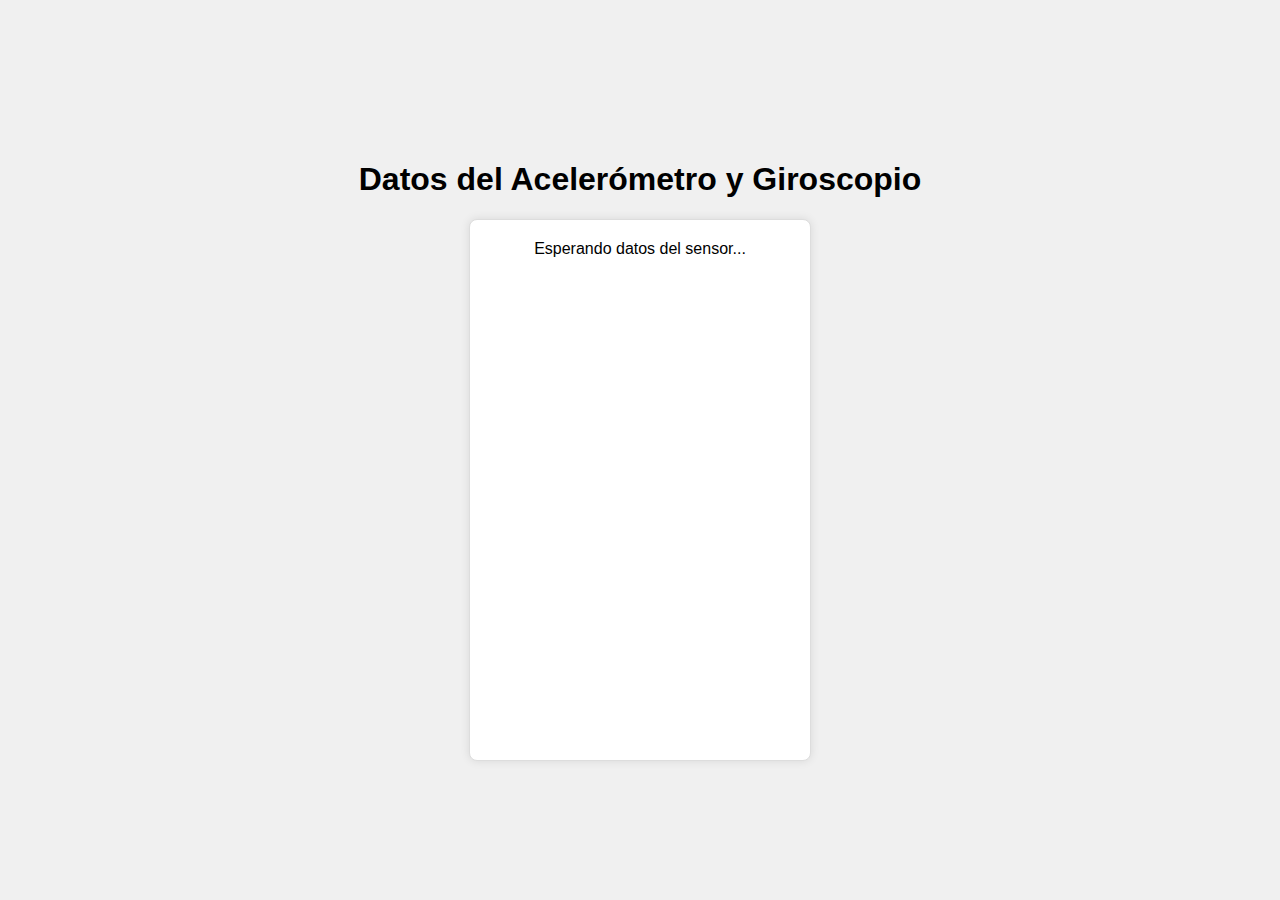
==== prb.html @ 226afd3c "a" ====
<!DOCTYPE html>
<html lang="en">
<head>
    <meta charset="UTF-8">
    <meta name="viewport" content="width=device-width, initial-scale=1.0">
    <title>Sensores de Movimiento</title>
    <style>
        body {
            font-family: Arial, sans-serif;
            display: flex;
            flex-direction: column;
            align-items: center;
            justify-content: center;
            height: 100vh;
            margin: 0;
            background-color: #f0f0f0;
        }
        #data {
            padding: 20px;
            background-color: #fff;
            border: 1px solid #ddd;
            border-radius: 8px;
            box-shadow: 0 0 10px rgba(0, 0, 0, 0.1);
            text-align: center;
            height: 500px;
            position: relative;
            width: 300px;
        }
        .A1, .A2, .A3 {
            position: absolute;
            left: 50%;
            transform: translate(-50%);
        }
        .A1{
            top:20%;
        }
        .A2{
            top: 45%;
            transform: translate(-50%,-50%);
        }
        .A3{
            bottom: 20%;
        }
        h2{
            border-bottom: 2px solid rgb(23, 23, 23);
            padding-bottom: 10px;
        }
        #logs {
            margin-top: 20px;
            width: 80%;
            max-height: 200px;
            overflow-y: auto;
            background-color: #eee;
            padding: 10px;
            border: 1px solid #ccc;
            border-radius: 8px;
            box-shadow: 0 0 10px rgba(0, 0, 0, 0.1);
        }
        .log-entry {
            margin-bottom: 5px;
            font-size: 14px;
            font-family: monospace;
        }
    </style>
</head>
<body>
    <h1>Datos del Acelerómetro y Giroscopio</h1>
    <div id="data">Esperando datos del sensor...</div>
    <!-- <div id="logs">Logs:</div> -->

    <script>
        function initSensors() {
            const dataDiv = document.getElementById('data');
            const logsDiv = document.getElementById('logs');

            function log(message) {
                const logEntry = document.createElement('div');
                logEntry.className = 'log-entry';
                logEntry.textContent = message;
                logsDiv.appendChild(logEntry);
                logsDiv.scrollTop = logsDiv.scrollHeight;
            }

            // Acelerómetro
            if (window.DeviceOrientationEvent) {
                window.addEventListener('devicemotion', function(event) {
                    const alpha = event.alpha;
                    const beta = event.beta;
                    const gamma = event.gamma;
                    const accelData = `
                        <h2>Acelerómetro:</h2>
                        <p class='A1'> Aceleración X: ${alpha.toFixed(2)}</p>
                        <p class='A2'> Aceleración Y: ${beta.toFixed(2)}</p>
                        <p class='A3'> Aceleración Z: ${gamma.toFixed(2)}</p>
                    `;
                    dataDiv.innerHTML = accelData;
                    log(`Acelerómetro - X: ${acceleration.x}, Y: ${acceleration.y}, Z: ${acceleration.z}`);
                });
            } else {
                dataDiv.innerHTML += "El acelerómetro no es compatible con este dispositivo.<br>";
                log("El acelerómetro no es compatible con este dispositivo.");
            }

            // Giroscopio
            /*if (window.DeviceOrientationEvent) {
                window.addEventListener('deviceorientation', function(event) {
                    const alpha = event.alpha;
                    const beta = event.beta;
                    const gamma = event.gamma;
                    const gyroData = `
                        <strong>Giroscopio:</strong><br>
                        Alpha (Z-axis): ${alpha.toFixed(2)}<br>
                        Beta (X-axis): ${beta.toFixed(2)}<br>
                        Gamma (Y-axis): ${gamma.toFixed(2)}<br>
                    `;
                    dataDiv.innerHTML += gyroData;
                    log(`Giroscopio - Alpha: ${alpha}, Beta: ${beta}, Gamma: ${gamma}`);
                });
            } else {
                dataDiv.innerHTML += "El giroscopio no es compatible con este dispositivo.<br>";
                log("El giroscopio no es compatible con este dispositivo.");
            }*/
        }

        initSensors();
    </script>
</body>
</html>
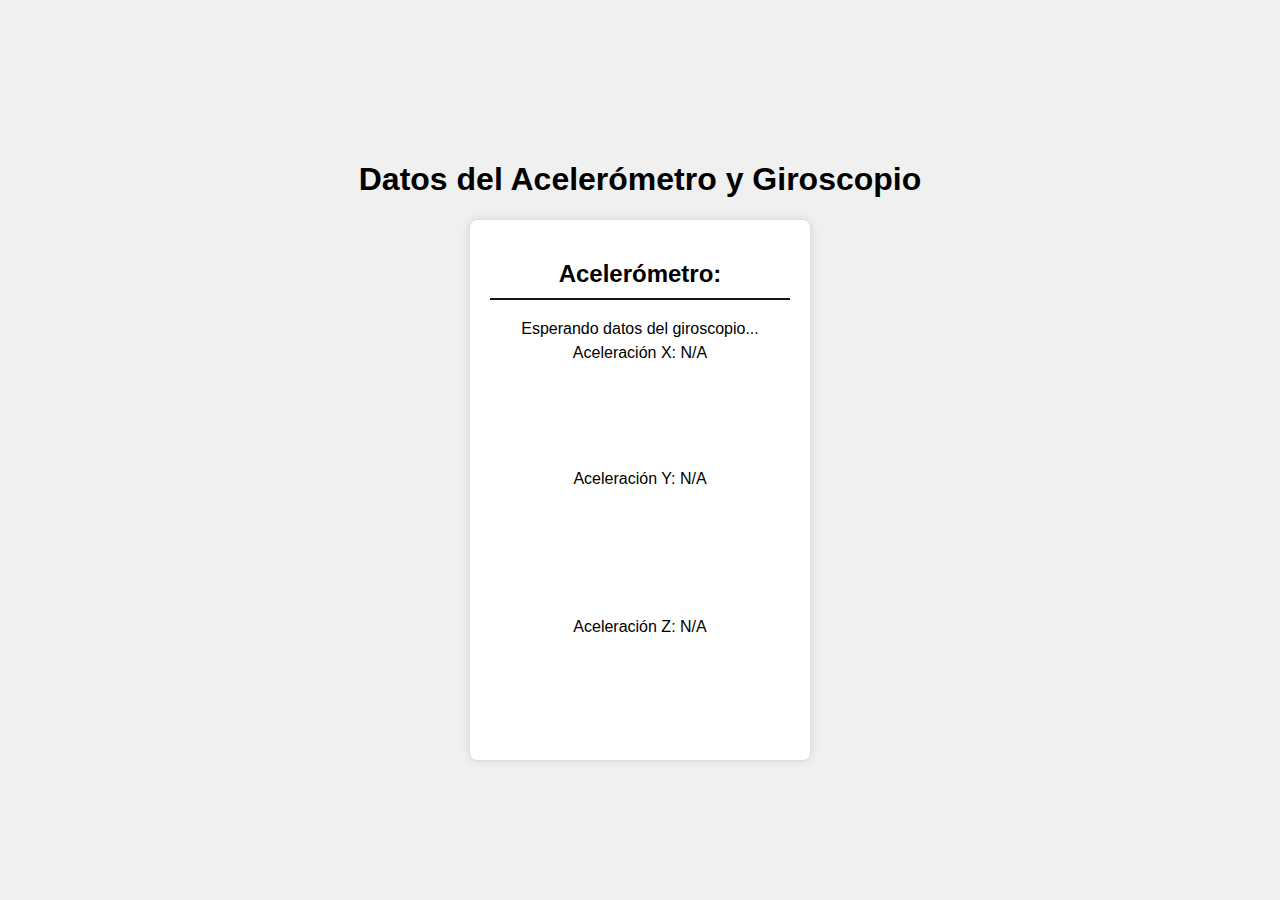
==== commit 37fd7997: "a" ====
--- a/prb.html
+++ b/prb.html
@@ -32,7 +32,7 @@
             transform: translate(-50%);
         }
         .A1{
-            top:20%;
+            top: 20%;
         }
         .A2{
             top: 45%;
@@ -40,6 +40,21 @@
         }
         .A3{
             bottom: 20%;
+        }
+        .B1, .B2, .B3 {
+            position: absolute;
+            left: 50%;
+            transform: translate(-50%);
+        }
+        .B1{
+            top: 60%;
+        }
+        .B2{
+            top: 75%;
+            transform: translate(-50%,-50%);
+        }
+        .B3{
+            bottom: 5%;
         }
         h2{
             border-bottom: 2px solid rgb(23, 23, 23);
@@ -65,12 +80,16 @@
 </head>
 <body>
     <h1>Datos del Acelerómetro y Giroscopio</h1>
-    <div id="data">Esperando datos del sensor...</div>
+    <div id="data">
+        <div id="accelerometer">Esperando datos del acelerómetro...</div>
+        <div id="gyroscope">Esperando datos del giroscopio...</div>
+    </div>
     <!-- <div id="logs">Logs:</div> -->
 
     <script>
         function initSensors() {
-            const dataDiv = document.getElementById('data');
+            const accelDiv = document.getElementById('accelerometer');
+            const gyroDiv = document.getElementById('gyroscope');
             const logsDiv = document.getElementById('logs');
 
             function log(message) {
@@ -82,47 +101,45 @@
             }
 
             // Acelerómetro
-            if (window.DeviceOrientationEvent) {
+            if (window.DeviceMotionEvent) {
                 window.addEventListener('devicemotion', function(event) {
-                    const alpha = event.alpha;
-                    const beta = event.beta;
-                    const gamma = event.gamma;
+                    const acceleration = event.acceleration;
                     const accelData = `
                         <h2>Acelerómetro:</h2>
-                        <p class='A1'> Aceleración X: ${alpha.toFixed(2)}</p>
-                        <p class='A2'> Aceleración Y: ${beta.toFixed(2)}</p>
-                        <p class='A3'> Aceleración Z: ${gamma.toFixed(2)}</p>
+                        <p class='A1'>Aceleración X: ${acceleration.x ? acceleration.x.toFixed(2) : 'N/A'}</p>
+                        <p class='A2'>Aceleración Y: ${acceleration.y ? acceleration.y.toFixed(2) : 'N/A'}</p>
+                        <p class='A3'>Aceleración Z: ${acceleration.z ? acceleration.z.toFixed(2) : 'N/A'}</p>
                     `;
-                    dataDiv.innerHTML = accelData;
+                    accelDiv.innerHTML = accelData;
                     log(`Acelerómetro - X: ${acceleration.x}, Y: ${acceleration.y}, Z: ${acceleration.z}`);
                 });
             } else {
-                dataDiv.innerHTML += "El acelerómetro no es compatible con este dispositivo.<br>";
+                accelDiv.innerHTML += "El acelerómetro no es compatible con este dispositivo.<br>";
                 log("El acelerómetro no es compatible con este dispositivo.");
             }
 
             // Giroscopio
-            /*if (window.DeviceOrientationEvent) {
+            if (window.DeviceOrientationEvent) {
                 window.addEventListener('deviceorientation', function(event) {
                     const alpha = event.alpha;
                     const beta = event.beta;
                     const gamma = event.gamma;
                     const gyroData = `
-                        <strong>Giroscopio:</strong><br>
-                        Alpha (Z-axis): ${alpha.toFixed(2)}<br>
-                        Beta (X-axis): ${beta.toFixed(2)}<br>
-                        Gamma (Y-axis): ${gamma.toFixed(2)}<br>
+                        <h2>Giroscopio:</h2>
+                        <p class='B1'>Alpha (Z-axis): ${alpha.toFixed(2)}</p>
+                        <p class='B2'>Beta (X-axis): ${beta.toFixed(2)}</p>
+                        <p class='B3'>Gamma (Y-axis): ${gamma.toFixed(2)}</p>
                     `;
-                    dataDiv.innerHTML += gyroData;
+                    gyroDiv.innerHTML = gyroData;
                     log(`Giroscopio - Alpha: ${alpha}, Beta: ${beta}, Gamma: ${gamma}`);
                 });
             } else {
-                dataDiv.innerHTML += "El giroscopio no es compatible con este dispositivo.<br>";
+                gyroDiv.innerHTML += "El giroscopio no es compatible con este dispositivo.<br>";
                 log("El giroscopio no es compatible con este dispositivo.");
-            }*/
+            }
         }
 
         initSensors();
     </script>
 </body>
-</html>+</html>
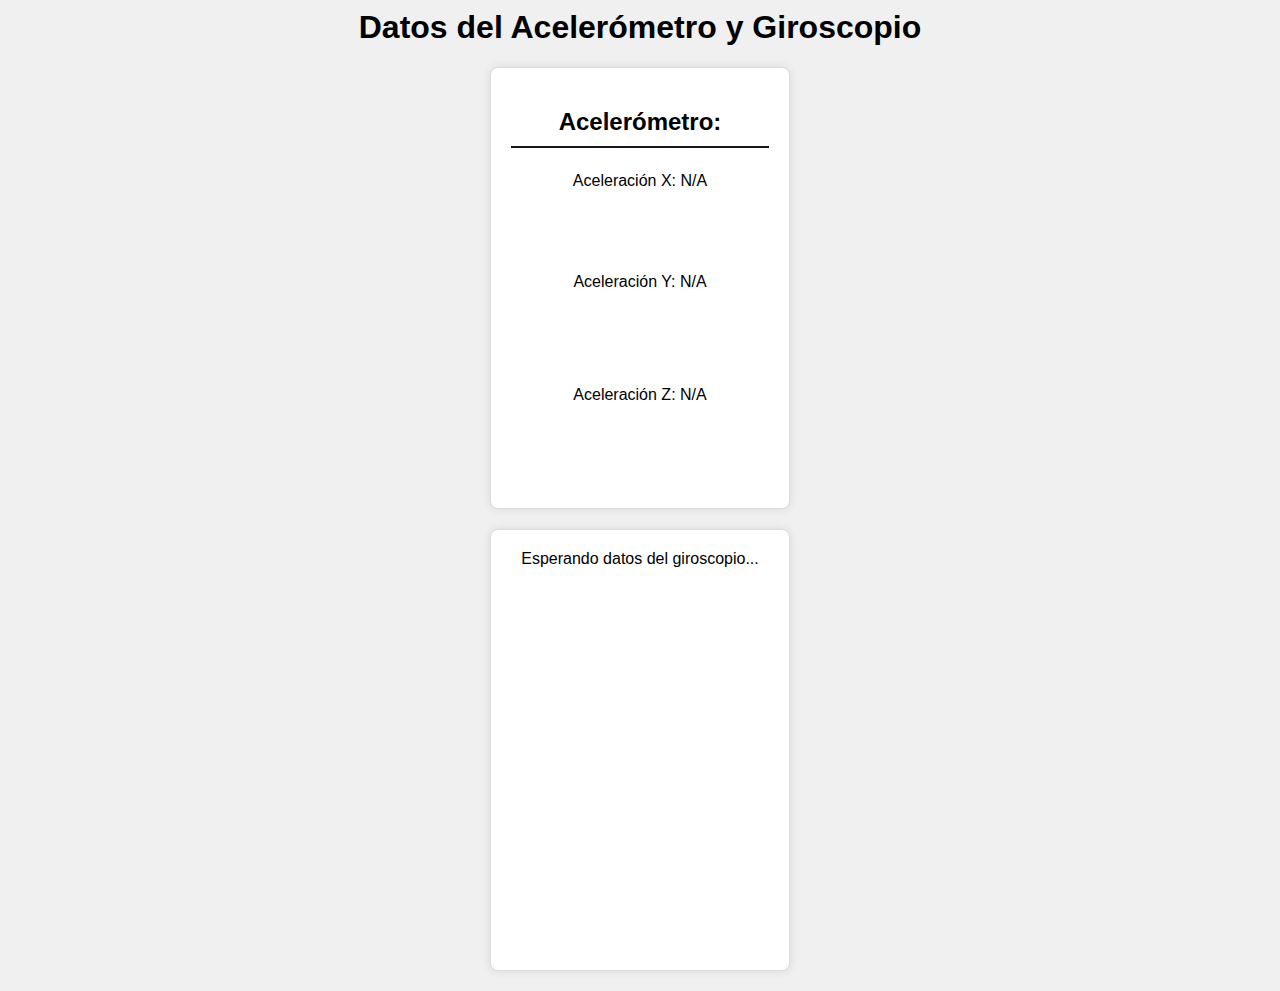
==== commit 76a84f8a: "a" ====
--- a/prb.html
+++ b/prb.html
@@ -1,5 +1,6 @@
 <!DOCTYPE html>
 <html lang="en">
+
 <head>
     <meta charset="UTF-8">
     <meta name="viewport" content="width=device-width, initial-scale=1.0">
@@ -15,51 +16,77 @@
             margin: 0;
             background-color: #f0f0f0;
         }
+
         #data {
+            text-align: center;
+            width: 300px;
+        }
+        h1{
+            margin-top: 100px;
+        }
+        #accelerometer,
+        #gyroscope {
             padding: 20px;
             background-color: #fff;
             border: 1px solid #ddd;
             border-radius: 8px;
             box-shadow: 0 0 10px rgba(0, 0, 0, 0.1);
-            text-align: center;
-            height: 500px;
             position: relative;
-            width: 300px;
+            height: 400px;
+            margin-bottom: 20px;
         }
-        .A1, .A2, .A3 {
+
+        #gyroscope {
+            position: relative;
+        }
+
+        .A1,
+        .A2,
+        .A3 {
             position: absolute;
             left: 50%;
             transform: translate(-50%);
         }
-        .A1{
+
+        .A1 {
             top: 20%;
         }
-        .A2{
+
+        .A2 {
             top: 45%;
-            transform: translate(-50%,-50%);
+            transform: translate(-50%, -50%);
         }
-        .A3{
+
+        .A3 {
             bottom: 20%;
         }
-        .B1, .B2, .B3 {
+
+        .B1,
+        .B2,
+        .B3 {
             position: absolute;
             left: 50%;
             transform: translate(-50%);
         }
-        .B1{
+
+        .B1 {
             top: 60%;
         }
-        .B2{
+
+        .B2 {
             top: 75%;
-            transform: translate(-50%,-50%);
+            transform: translate(-50%, -50%);
         }
-        .B3{
+
+        .B3 {
             bottom: 5%;
         }
-        h2{
+
+        h2 {
             border-bottom: 2px solid rgb(23, 23, 23);
             padding-bottom: 10px;
         }
+
         #logs {
             margin-top: 20px;
             width: 80%;
@@ -71,6 +98,7 @@
             border-radius: 8px;
             box-shadow: 0 0 10px rgba(0, 0, 0, 0.1);
         }
+
         .log-entry {
             margin-bottom: 5px;
             font-size: 14px;
@@ -78,6 +106,7 @@
         }
     </style>
 </head>
+
 <body>
     <h1>Datos del Acelerómetro y Giroscopio</h1>
     <div id="data">
@@ -102,13 +131,15 @@
 
             // Acelerómetro
             if (window.DeviceMotionEvent) {
-                window.addEventListener('devicemotion', function(event) {
+                window.addEventListener('devicemotion', function (event) {
                     const acceleration = event.acceleration;
                     const accelData = `
                         <h2>Acelerómetro:</h2>
+                
                         <p class='A1'>Aceleración X: ${acceleration.x ? acceleration.x.toFixed(2) : 'N/A'}</p>
                         <p class='A2'>Aceleración Y: ${acceleration.y ? acceleration.y.toFixed(2) : 'N/A'}</p>
                         <p class='A3'>Aceleración Z: ${acceleration.z ? acceleration.z.toFixed(2) : 'N/A'}</p>
+                   
                     `;
                     accelDiv.innerHTML = accelData;
                     log(`Acelerómetro - X: ${acceleration.x}, Y: ${acceleration.y}, Z: ${acceleration.z}`);
@@ -120,7 +151,7 @@
 
             // Giroscopio
             if (window.DeviceOrientationEvent) {
-                window.addEventListener('deviceorientation', function(event) {
+                window.addEventListener('deviceorientation', function (event) {
                     const alpha = event.alpha;
                     const beta = event.beta;
                     const gamma = event.gamma;
@@ -142,4 +173,5 @@
         initSensors();
     </script>
 </body>
-</html>
+
+</html>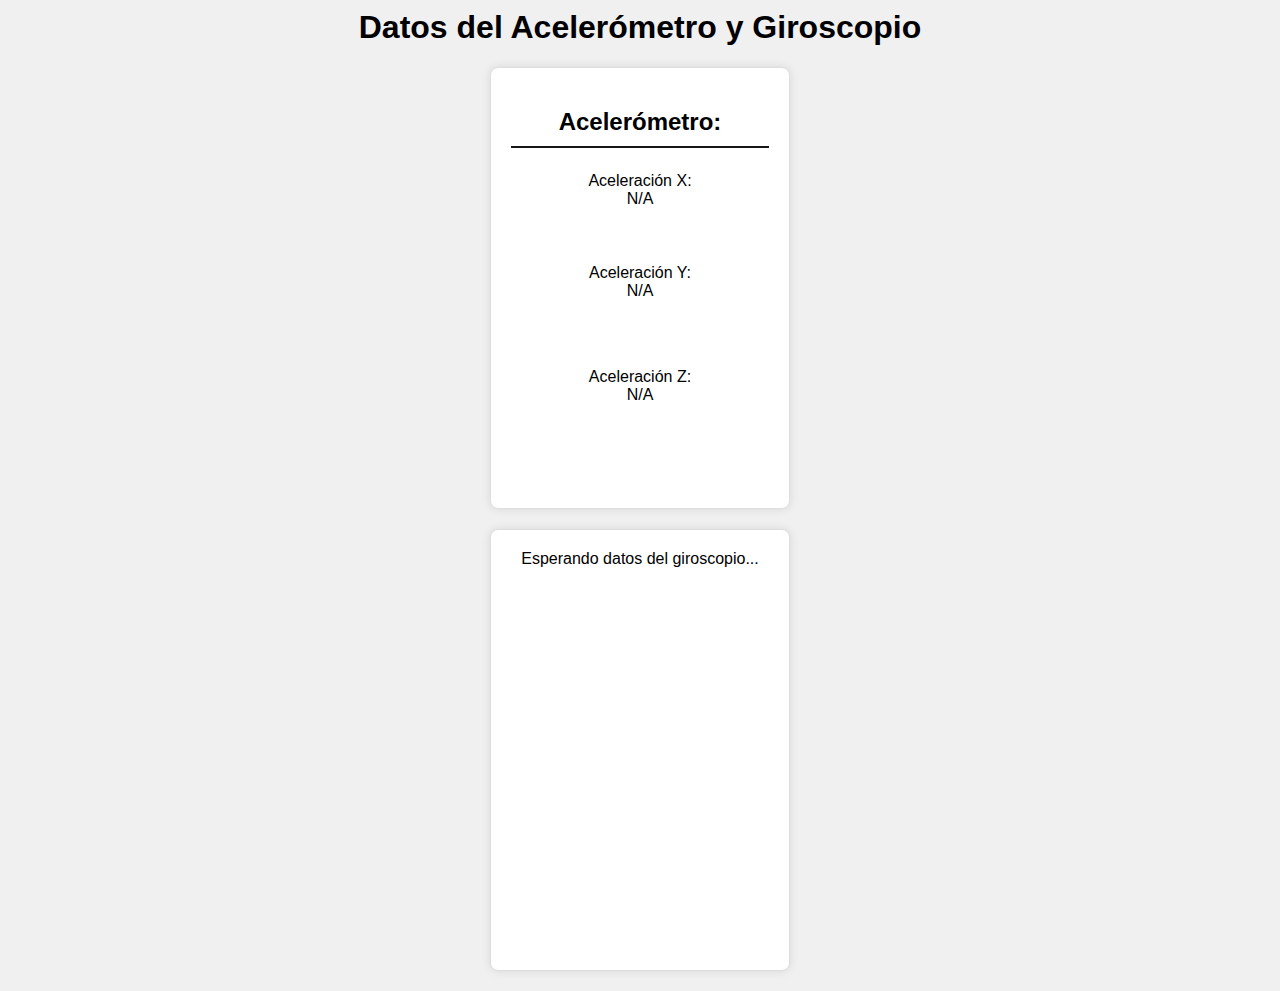
==== commit c34f4f09: "a" ====
--- a/prb.html
+++ b/prb.html
@@ -136,9 +136,9 @@
                     const accelData = `
                         <h2>Acelerómetro:</h2>
                 
-                        <p class='A1'>Aceleración X: ${acceleration.x ? acceleration.x.toFixed(2) : 'N/A'}</p>
-                        <p class='A2'>Aceleración Y: ${acceleration.y ? acceleration.y.toFixed(2) : 'N/A'}</p>
-                        <p class='A3'>Aceleración Z: ${acceleration.z ? acceleration.z.toFixed(2) : 'N/A'}</p>
+                        <p class='A1'>Aceleración X:<br>${acceleration.x ? acceleration.x.toFixed(2) : 'N/A'}</p>
+                        <p class='A2'>Aceleración Y:<br> ${acceleration.y ? acceleration.y.toFixed(2) : 'N/A'}</p>
+                        <p class='A3'>Aceleración Z:<br> ${acceleration.z ? acceleration.z.toFixed(2) : 'N/A'}</p>
                    
                     `;
                     accelDiv.innerHTML = accelData;
@@ -157,9 +157,9 @@
                     const gamma = event.gamma;
                     const gyroData = `
                         <h2>Giroscopio:</h2>
-                        <p class='B1'>Alpha (Z-axis): ${alpha.toFixed(2)}</p>
-                        <p class='B2'>Beta (X-axis): ${beta.toFixed(2)}</p>
-                        <p class='B3'>Gamma (Y-axis): ${gamma.toFixed(2)}</p>
+                        <p class='B1'>Alpha (Z-axis):<br> ${alpha.toFixed(2)}</p>
+                        <p class='B2'>Beta (X-axis):<br> ${beta.toFixed(2)}</p>
+                        <p class='B3'>Gamma (Y-axis):<br> ${gamma.toFixed(2)}</p>
                     `;
                     gyroDiv.innerHTML = gyroData;
                     log(`Giroscopio - Alpha: ${alpha}, Beta: ${beta}, Gamma: ${gamma}`);
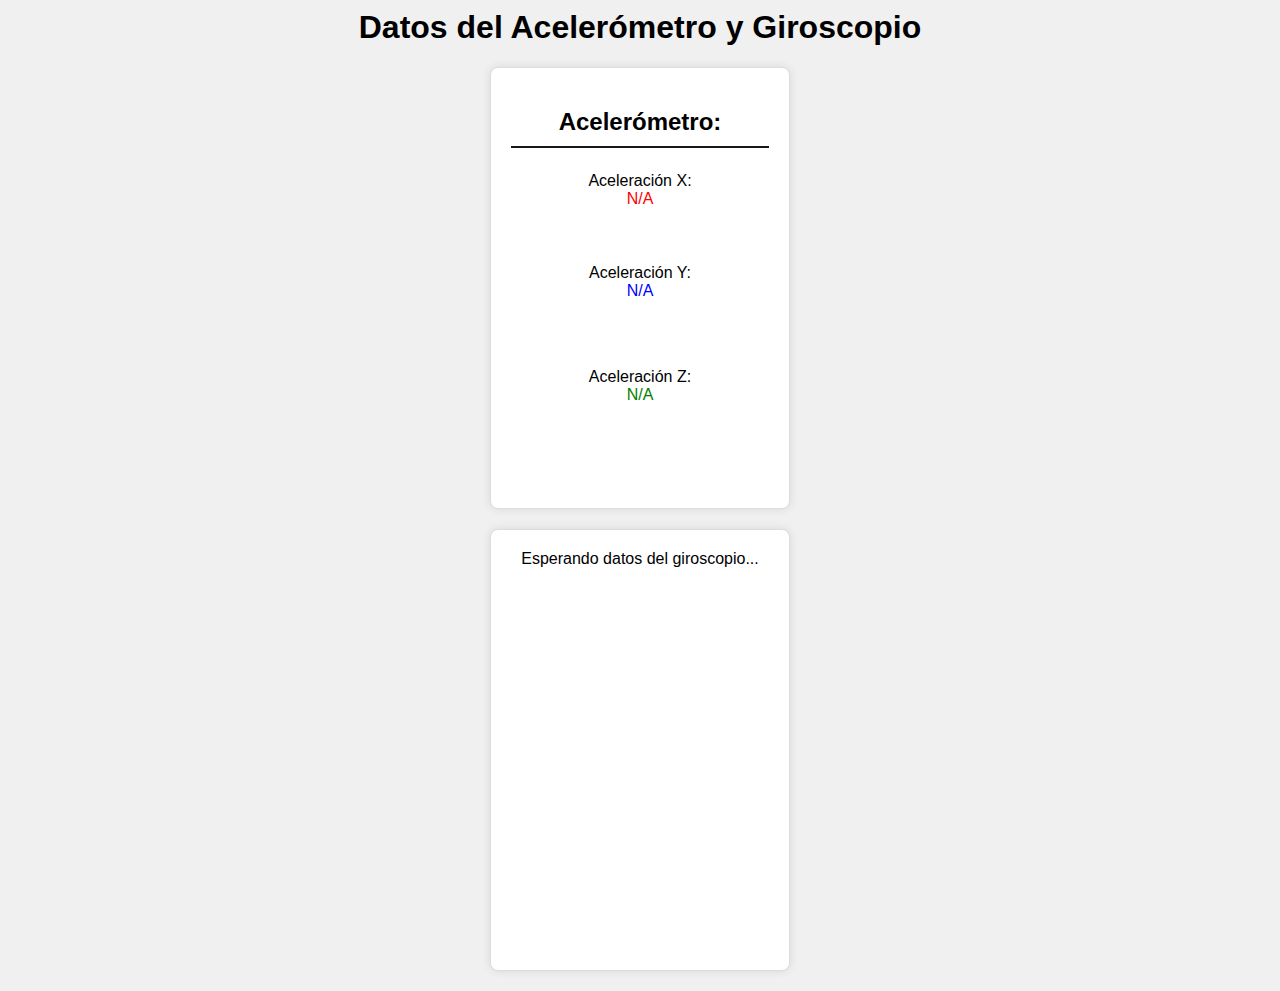
==== commit de94878a: "aa" ====
--- a/prb.html
+++ b/prb.html
@@ -86,6 +86,15 @@
             border-bottom: 2px solid rgb(23, 23, 23);
             padding-bottom: 10px;
         }
+        .A1 font,.B1 font{
+            color: red;
+        }
+        .A2 font,.B2 font{
+            color: blue;
+        }
+        .A3 font,.B3 font{
+            color: green;
+        }
 
         #logs {
             margin-top: 20px;
@@ -136,9 +145,9 @@
                     const accelData = `
                         <h2>Acelerómetro:</h2>
                 
-                        <p class='A1'>Aceleración X:<br>${acceleration.x ? acceleration.x.toFixed(2) : 'N/A'}</p>
-                        <p class='A2'>Aceleración Y:<br> ${acceleration.y ? acceleration.y.toFixed(2) : 'N/A'}</p>
-                        <p class='A3'>Aceleración Z:<br> ${acceleration.z ? acceleration.z.toFixed(2) : 'N/A'}</p>
+                        <p class='A1'>Aceleración X:<br><font> ${acceleration.x ? acceleration.x.toFixed(2) : 'N/A'} </font></p>
+                        <p class='A2'>Aceleración Y:<br><font> ${acceleration.y ? acceleration.y.toFixed(2) : 'N/A'} </font></p>
+                        <p class='A3'>Aceleración Z:<br><font> ${acceleration.z ? acceleration.z.toFixed(2) : 'N/A'} </font></p>
                    
                     `;
                     accelDiv.innerHTML = accelData;
@@ -157,9 +166,9 @@
                     const gamma = event.gamma;
                     const gyroData = `
                         <h2>Giroscopio:</h2>
-                        <p class='B1'>Alpha (Z-axis):<br> ${alpha.toFixed(2)}</p>
-                        <p class='B2'>Beta (X-axis):<br> ${beta.toFixed(2)}</p>
-                        <p class='B3'>Gamma (Y-axis):<br> ${gamma.toFixed(2)}</p>
+                        <p class='B1'>Alpha (Z-axis):<br><font> ${alpha.toFixed(2)} </font></p>
+                        <p class='B2'>Beta (X-axis):<br><font> ${beta.toFixed(2)} </font></p>
+                        <p class='B3'>Gamma (Y-axis):<br><font> ${gamma.toFixed(2)} </font></p>
                     `;
                     gyroDiv.innerHTML = gyroData;
                     log(`Giroscopio - Alpha: ${alpha}, Beta: ${beta}, Gamma: ${gamma}`);
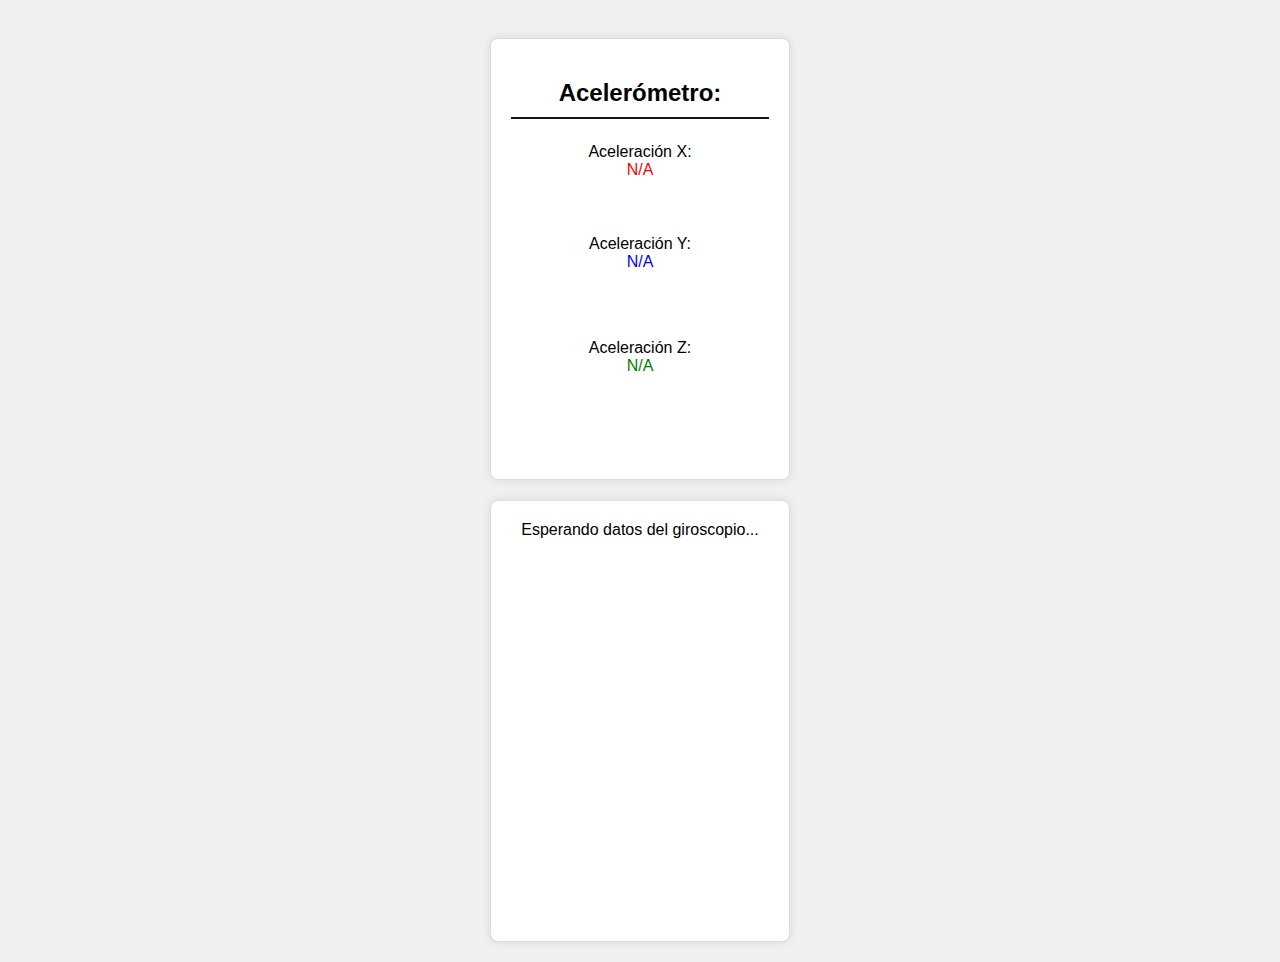
==== commit 34137e02: "a" ====
--- a/prb.html
+++ b/prb.html
@@ -21,11 +21,14 @@
             text-align: center;
             width: 300px;
         }
-        h1{
+
+        #accelerometer{
             margin-top: 100px;
         }
+
         #accelerometer,
         #gyroscope {
+            
             padding: 20px;
             background-color: #fff;
             border: 1px solid #ddd;
@@ -117,7 +120,6 @@
 </head>
 
 <body>
-    <h1>Datos del Acelerómetro y Giroscopio</h1>
     <div id="data">
         <div id="accelerometer">Esperando datos del acelerómetro...</div>
         <div id="gyroscope">Esperando datos del giroscopio...</div>
